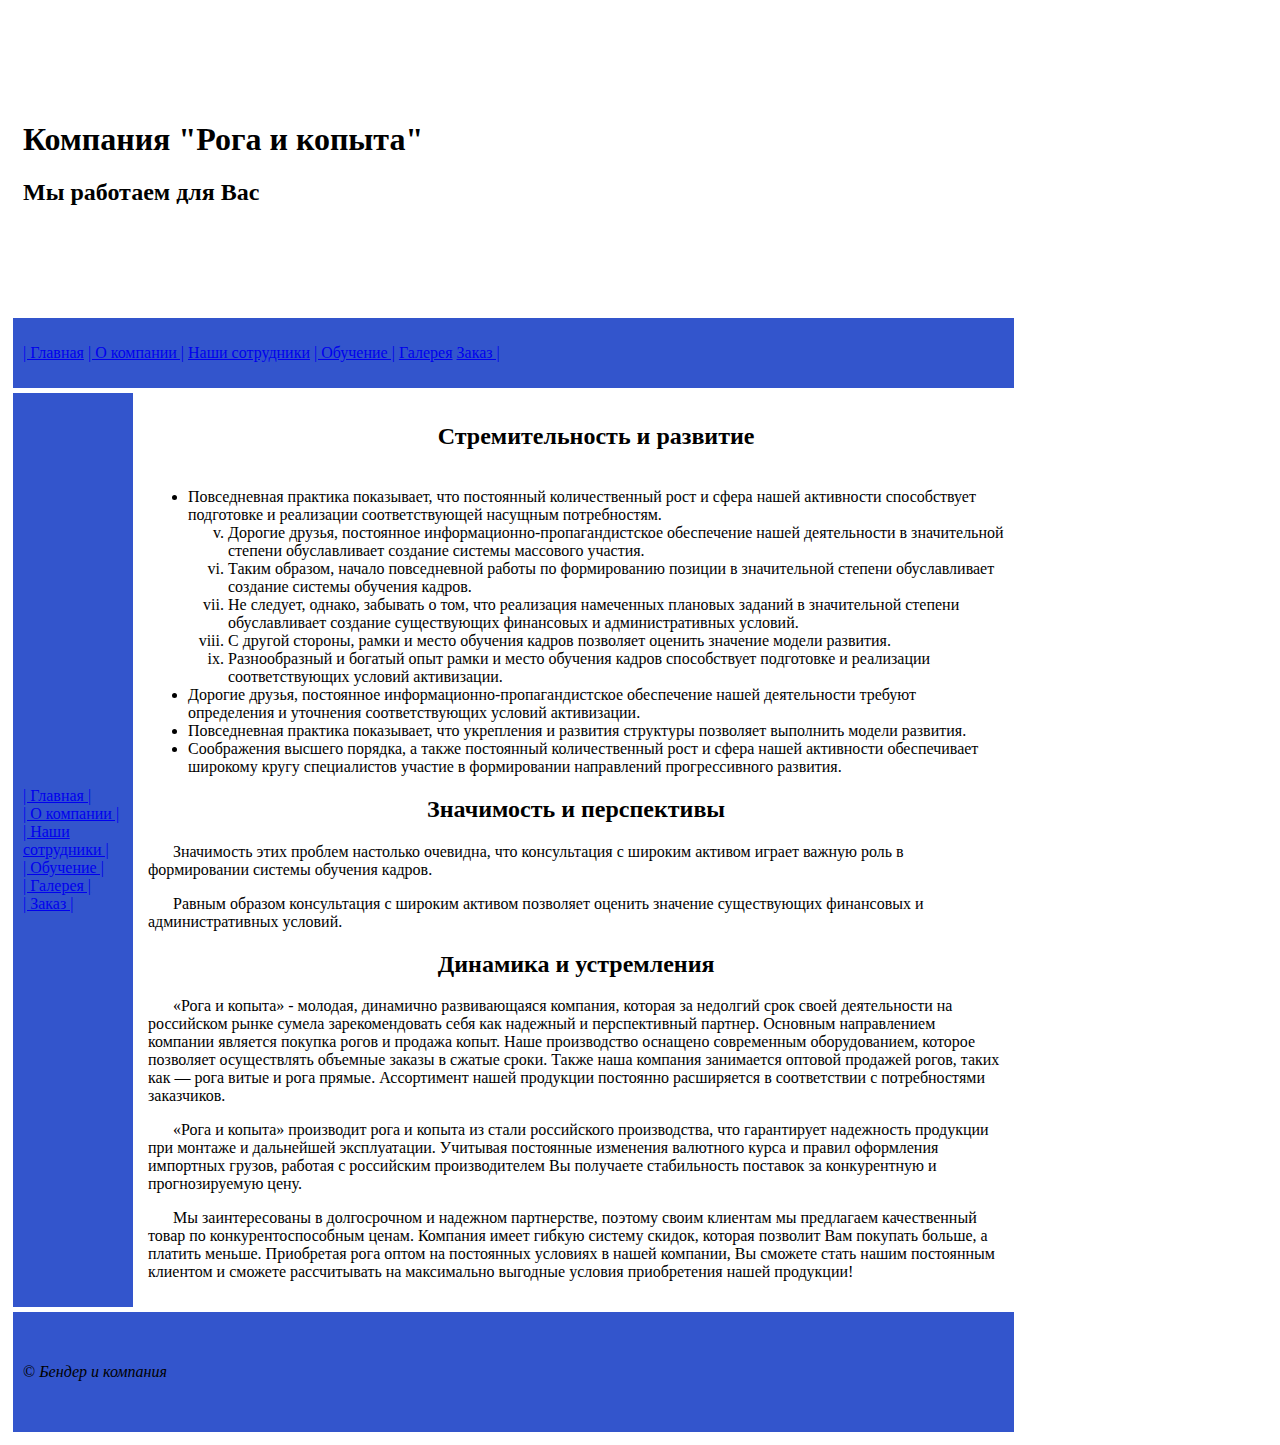
==== about.html @ edbf66e0 "first commit" ====
<!DOCTYPE html>
<html>

<head>
  <meta charset="utf-8">
  <title>Рога и копыта</title>
</head>

<body>
  <table width="80%" cellspacing="5px" cellpadding="10px">
    <tr height="300px">
      <td colspan="2">
        <h1>Компания "Рога и копыта"</h1>
        <h2>Мы работаем для Вас</h2>
      </td>
    </tr>

    <tr>
      <td colspan="2" height="50px" bgcolor="#35c">
        <a href="index.html">| Главная</a>
        <a href="about.html">| О компании |</a>
        <a href="employee.html">Наши сотрудники</a>
        <a href="education.html">| Обучение |</a>
        <a href="gallary.html">Галерея</a>
        <a href="order.html">Заказ |</a>
      </td>
    </tr>

    <tr>
      <td width="100" bgcolor="#35c">
        <a href="index.html">| Главная |</a><br>
        <a href="about.html">| О компании |</a><br>
        <a href="employee.html">| Наши сотрудники |</a><br>
        <a href="education.html">| Обучение |</a><br>
        <a href="gallary.html">| Галерея |</a><br>
        <a href="order.html">| Заказ |</a>
      </td>

      <td>
        <ul>
          <h2 align="center">Стремительность и развитие</h2><br>
          <li>
            Повседневная практика показывает, что постоянный количественный рост и сфера нашей активности способствует
            подготовке и реализации соответствующей насущным потребностям.
          </li>

          <ol type="i" start="5">
            <li>
              Дорогие друзья, постоянное информационно-пропагандистское обеспечение нашей деятельности в значительной
              степени обуславливает создание системы массового участия.
            </li>

            <li>
              Таким образом, начало повседневной работы по формированию позиции в значительной степени обуславливает
              создание системы обучения кадров.
            </li>

            <li>
              Не следует, однако, забывать о том, что реализация намеченных плановых заданий в значительной степени
              обуславливает создание существующих финансовых и административных условий.
            </li>

            <li>
              С другой стороны, рамки и место обучения кадров позволяет оценить значение модели развития.
            </li>

            <li>
              Разнообразный и богатый опыт рамки и место обучения кадров способствует подготовке и реализации
              соответствующих условий активизации.
            </li>
          </ol>
          <li>
            Дорогие друзья, постоянное информационно-пропагандистское обеспечение нашей деятельности требуют
            определения
            и уточнения соответствующих условий активизации.
          </li>

          <li>
            Повседневная практика показывает, что укрепления и развития структуры позволяет выполнить модели развития.
          </li>

          <li>
            Соображения высшего порядка, а также постоянный количественный рост и сфера нашей активности обеспечивает
            широкому кругу специалистов участие в формировании направлений прогрессивного развития.
          </li>

        </ul>
        <h2 align="center">Значимость и перспективы</h2>
        <p style="text-indent: 25px;">
          Значимость этих проблем настолько очевидна, что консультация с широким активом играет важную роль в
          формировании системы обучения кадров.
        <p style="text-indent: 25px;">
          Равным образом консультация с широким активом позволяет оценить значение существующих финансовых и
          административных условий.</p>
        <h2 align=" center">Динамика и устремления</h2>
        <p style="text-indent: 25px;">
          «Рога и копыта» - молодая, динамично развивающаяся компания, которая за недолгий срок своей деятельности на
          российском рынке сумела зарекомендовать себя как надежный и перспективный партнер.
          Основным направлением компании является покупка рогов и продажа копыт. Наше производство оснащено современным
          оборудованием, которое позволяет осуществлять объемные заказы в сжатые сроки. Также наша компания занимается
          оптовой продажей рогов,
          таких как — рога витые и рога прямые. Ассортимент нашей продукции постоянно расширяется в соответствии с
          потребностями заказчиков.</p>
        <p style="text-indent: 25px;">
          «Рога и копыта» производит рога и копыта из стали российского производства, что гарантирует надежность
          продукции при монтаже и дальнейшей эксплуатации. Учитывая постоянные изменения валютного курса и правил
          оформления импортных грузов, работая с российским производителем Вы получаете стабильность поставок за
          конкурентную и
          прогнозируемую цену.</p>
        <p style="text-indent: 25px;">
          Мы заинтересованы в долгосрочном и надежном партнерстве, поэтому своим клиентам мы предлагаем качественный
          товар по конкурентоспособным ценам. Компания имеет гибкую систему скидок, которая позволит Вам покупать
          больше, а
          платить меньше. Приобретая рога оптом на постоянных условиях в нашей компании, Вы сможете стать нашим
          постоянным
          клиентом и сможете рассчитывать на максимально выгодные условия приобретения нашей продукции!</p>
        </p>
      </td>
    </tr>

    <tr>
      <td height="100px" colspan="2" bgcolor="#35c">
        <p> &copy <i>Бендер и компания</i> </p>
      </td>
    </tr>
  </table>
</body>

</html>
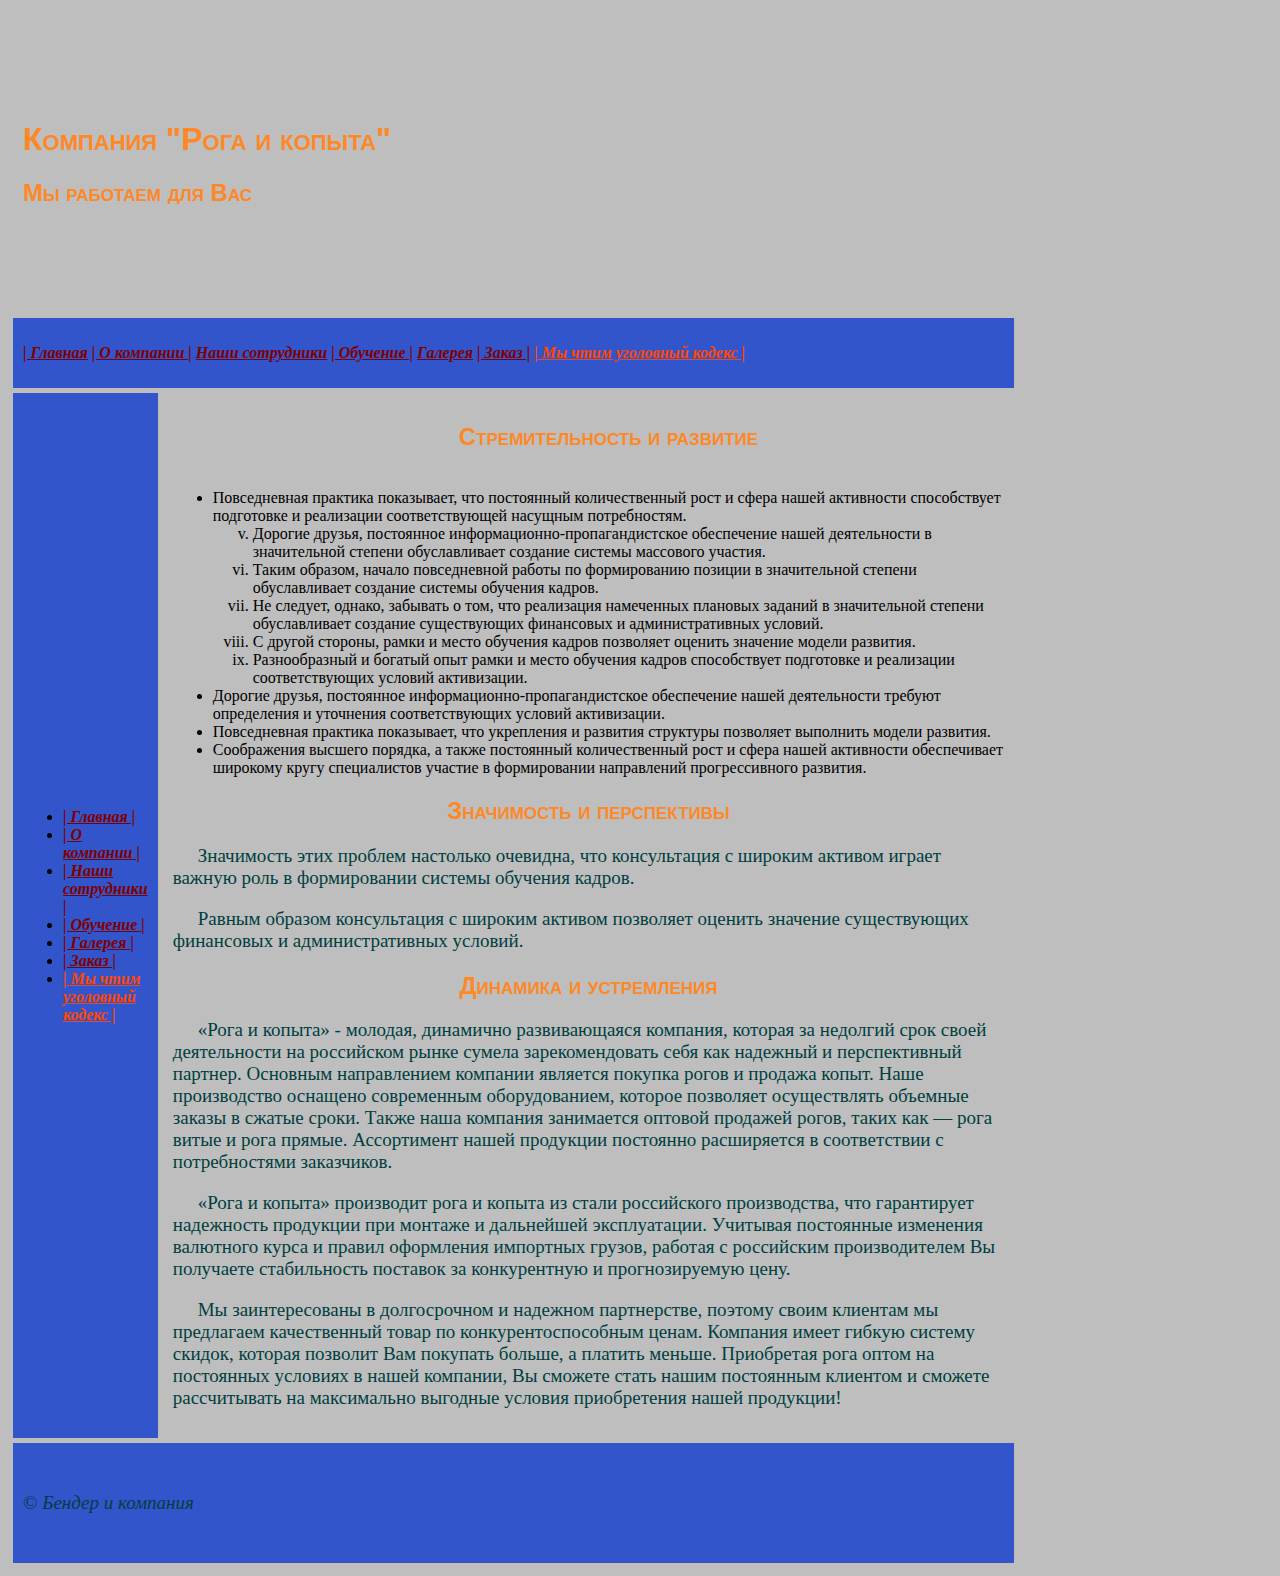
==== commit 715cdac5: "styles" ====
--- a/about.html
+++ b/about.html
@@ -4,6 +4,8 @@
 <head>
   <meta charset="utf-8">
   <title>Рога и копыта</title>
+  <link rel="shortcut icon" href="./img/favicon/hoov.ico" type="image/x-icon">
+  <link rel="stylesheet" href="styles/main.css">
 </head>
 
 <body>
@@ -17,46 +19,58 @@
 
     <tr>
       <td colspan="2" height="50px" bgcolor="#35c">
-        <a href="index.html">| Главная</a>
-        <a href="about.html">| О компании |</a>
-        <a href="employee.html">Наши сотрудники</a>
-        <a href="education.html">| Обучение |</a>
-        <a href="gallary.html">Галерея</a>
-        <a href="order.html">Заказ |</a>
+        <div class="menu">
+          <a href="index.html">| Главная</a>
+          <a href="about.html">| О компании |</a>
+          <a href="employee.html">Наши сотрудники</a>
+          <a href="education.html">| Обучение |</a>
+          <a href="gallary.html">Галерея</a>
+          <a href="order.html">| Заказ |</a>
+          <a href="https://xn--b1aew.xn--p1ai/" class="mvd_rf">| Мы чтим уголовный кодекс |</a>
+        </div>
       </td>
     </tr>
 
     <tr>
-      <td width="100" bgcolor="#35c">
-        <a href="index.html">| Главная |</a><br>
-        <a href="about.html">| О компании |</a><br>
-        <a href="employee.html">| Наши сотрудники |</a><br>
-        <a href="education.html">| Обучение |</a><br>
-        <a href="gallary.html">| Галерея |</a><br>
-        <a href="order.html">| Заказ |</a>
+      <td width=" 100" bgcolor="#35c">
+        <div class="menu">
+          <ul>
+            <li><a href="index.html">| Главная |</a></li>
+            <li><a href="about.html">| О компании |</a></li>
+            <li><a href="employee.html">| Наши сотрудники |</a></li>
+            <li><a href="education.html">| Обучение |</a></li>
+            <li><a href="gallary.html">| Галерея |</a></li>
+            <li><a href="order.html">| Заказ |</a></li>
+            <li><a href="https://xn--b1aew.xn--p1ai/" class="mvd_rf">| Мы чтим уголовный кодекс |</a></li>
+          </ul>
+        </div>
       </td>
 
       <td>
         <ul>
-          <h2 align="center">Стремительность и развитие</h2><br>
+          <h2 align=" center">Стремительность и развитие</h2><br>
           <li>
-            Повседневная практика показывает, что постоянный количественный рост и сфера нашей активности способствует
+            Повседневная практика показывает, что постоянный количественный рост и сфера нашей активности
+            способствует
             подготовке и реализации соответствующей насущным потребностям.
           </li>
 
           <ol type="i" start="5">
             <li>
-              Дорогие друзья, постоянное информационно-пропагандистское обеспечение нашей деятельности в значительной
+              Дорогие друзья, постоянное информационно-пропагандистское обеспечение нашей деятельности в
+              значительной
               степени обуславливает создание системы массового участия.
             </li>
 
             <li>
-              Таким образом, начало повседневной работы по формированию позиции в значительной степени обуславливает
+              Таким образом, начало повседневной работы по формированию позиции в значительной степени
+              обуславливает
               создание системы обучения кадров.
             </li>
 
             <li>
-              Не следует, однако, забывать о том, что реализация намеченных плановых заданий в значительной степени
+              Не следует, однако, забывать о том, что реализация намеченных плановых заданий в значительной
+              степени
               обуславливает создание существующих финансовых и административных условий.
             </li>
 
@@ -76,11 +90,13 @@
           </li>
 
           <li>
-            Повседневная практика показывает, что укрепления и развития структуры позволяет выполнить модели развития.
+            Повседневная практика показывает, что укрепления и развития структуры позволяет выполнить модели
+            развития.
           </li>
 
           <li>
-            Соображения высшего порядка, а также постоянный количественный рост и сфера нашей активности обеспечивает
+            Соображения высшего порядка, а также постоянный количественный рост и сфера нашей активности
+            обеспечивает
             широкому кругу специалистов участие в формировании направлений прогрессивного развития.
           </li>
 
@@ -94,10 +110,13 @@
           административных условий.</p>
         <h2 align=" center">Динамика и устремления</h2>
         <p style="text-indent: 25px;">
-          «Рога и копыта» - молодая, динамично развивающаяся компания, которая за недолгий срок своей деятельности на
+          «Рога и копыта» - молодая, динамично развивающаяся компания, которая за недолгий срок своей деятельности
+          на
           российском рынке сумела зарекомендовать себя как надежный и перспективный партнер.
-          Основным направлением компании является покупка рогов и продажа копыт. Наше производство оснащено современным
-          оборудованием, которое позволяет осуществлять объемные заказы в сжатые сроки. Также наша компания занимается
+          Основным направлением компании является покупка рогов и продажа копыт. Наше производство оснащено
+          современным
+          оборудованием, которое позволяет осуществлять объемные заказы в сжатые сроки. Также наша компания
+          занимается
           оптовой продажей рогов,
           таких как — рога витые и рога прямые. Ассортимент нашей продукции постоянно расширяется в соответствии с
           потребностями заказчиков.</p>
@@ -108,7 +127,8 @@
           конкурентную и
           прогнозируемую цену.</p>
         <p style="text-indent: 25px;">
-          Мы заинтересованы в долгосрочном и надежном партнерстве, поэтому своим клиентам мы предлагаем качественный
+          Мы заинтересованы в долгосрочном и надежном партнерстве, поэтому своим клиентам мы предлагаем
+          качественный
           товар по конкурентоспособным ценам. Компания имеет гибкую систему скидок, которая позволит Вам покупать
           больше, а
           платить меньше. Приобретая рога оптом на постоянных условиях в нашей компании, Вы сможете стать нашим
--- a/styles/main.css
+++ b/styles/main.css
@@ -0,0 +1,30 @@
+body {
+    background: rgb(190, 190, 190);
+}
+
+h1, h2 {
+    color: rgb(255, 136, 38);
+    font-family: 'Segoe UI', Tahoma, Geneva, Verdana, sans-serif;
+    font-variant: small-caps;
+}
+
+p {
+    font-size: 19px;
+    color: rgb(0, 63, 63);
+    font-style: initial;
+}
+
+.menu a{
+    color: maroon;
+    font-style: italic;
+    font-weight: bold;
+}
+
+td>img {
+    border-radius: 9px;
+    border: dotted 3px blue;
+}
+
+li>.mvd_rf, div>.mvd_rf {
+    color: orangered;
+}